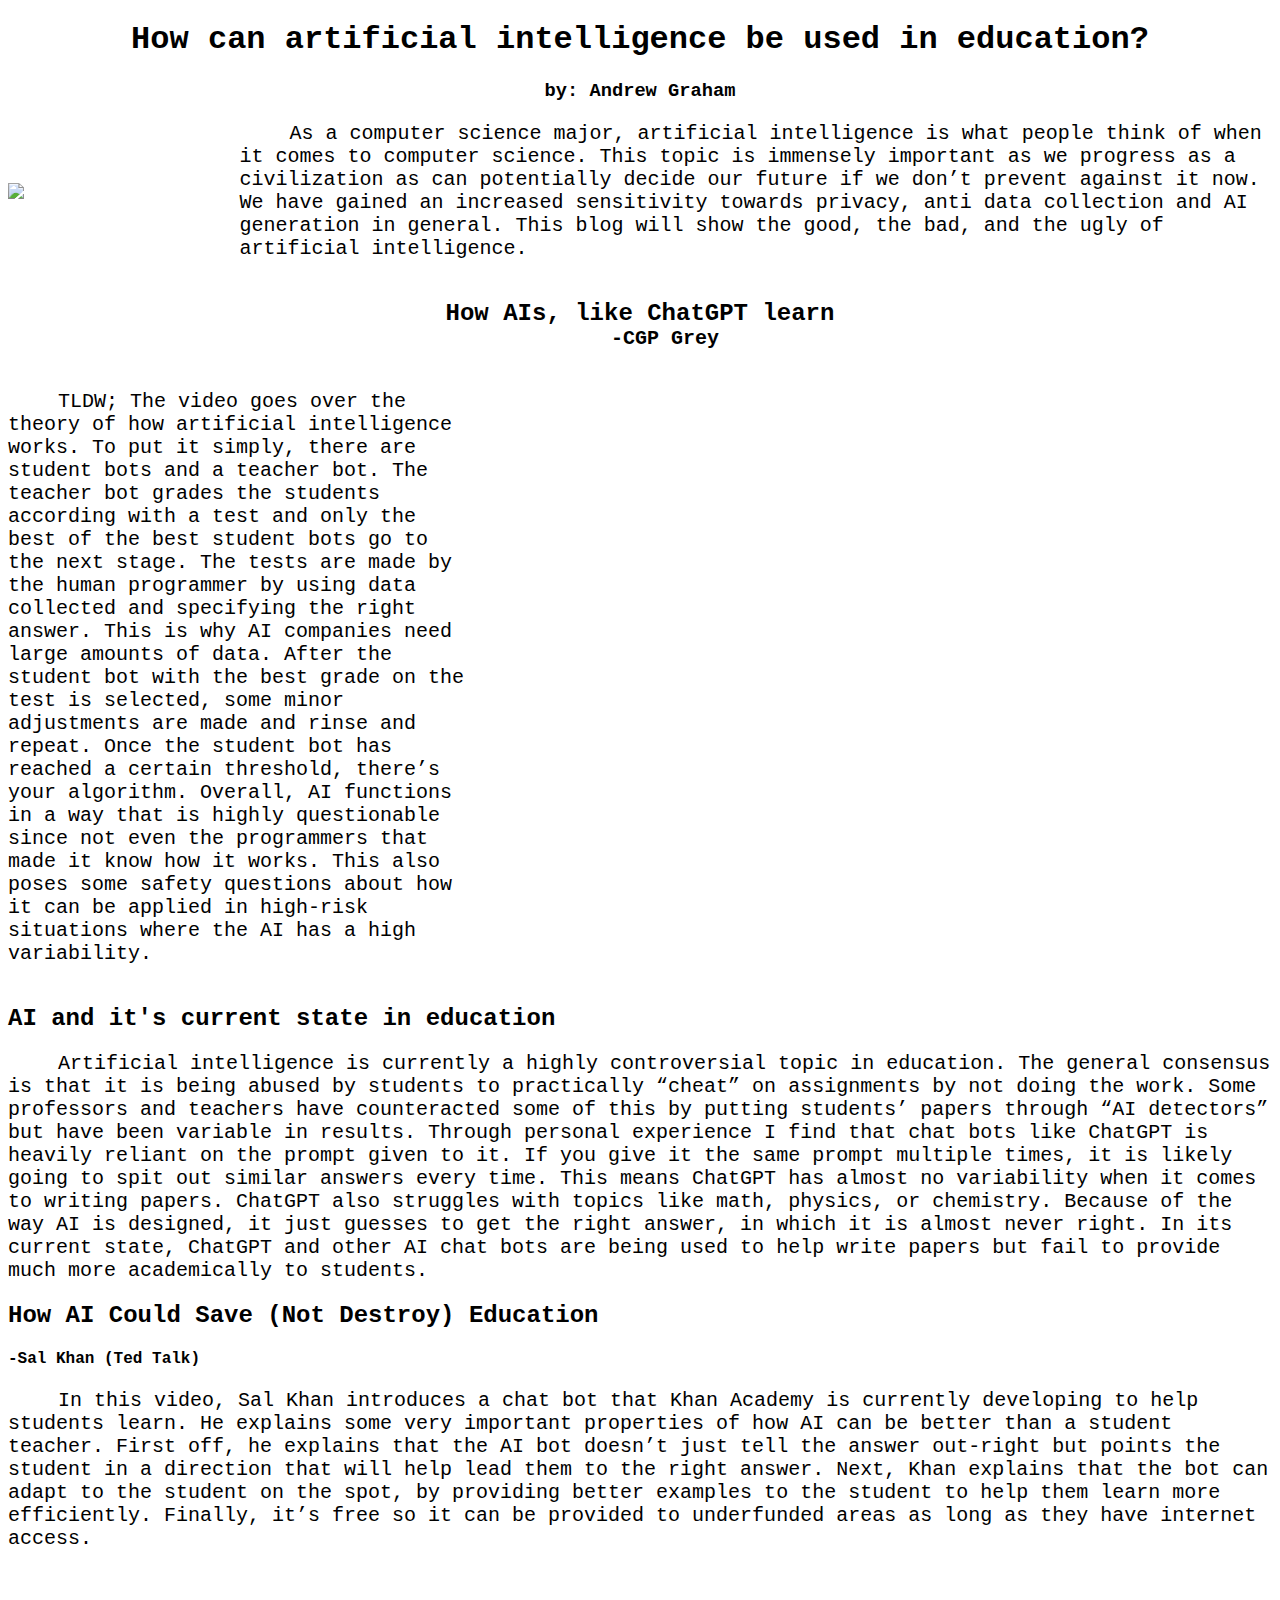
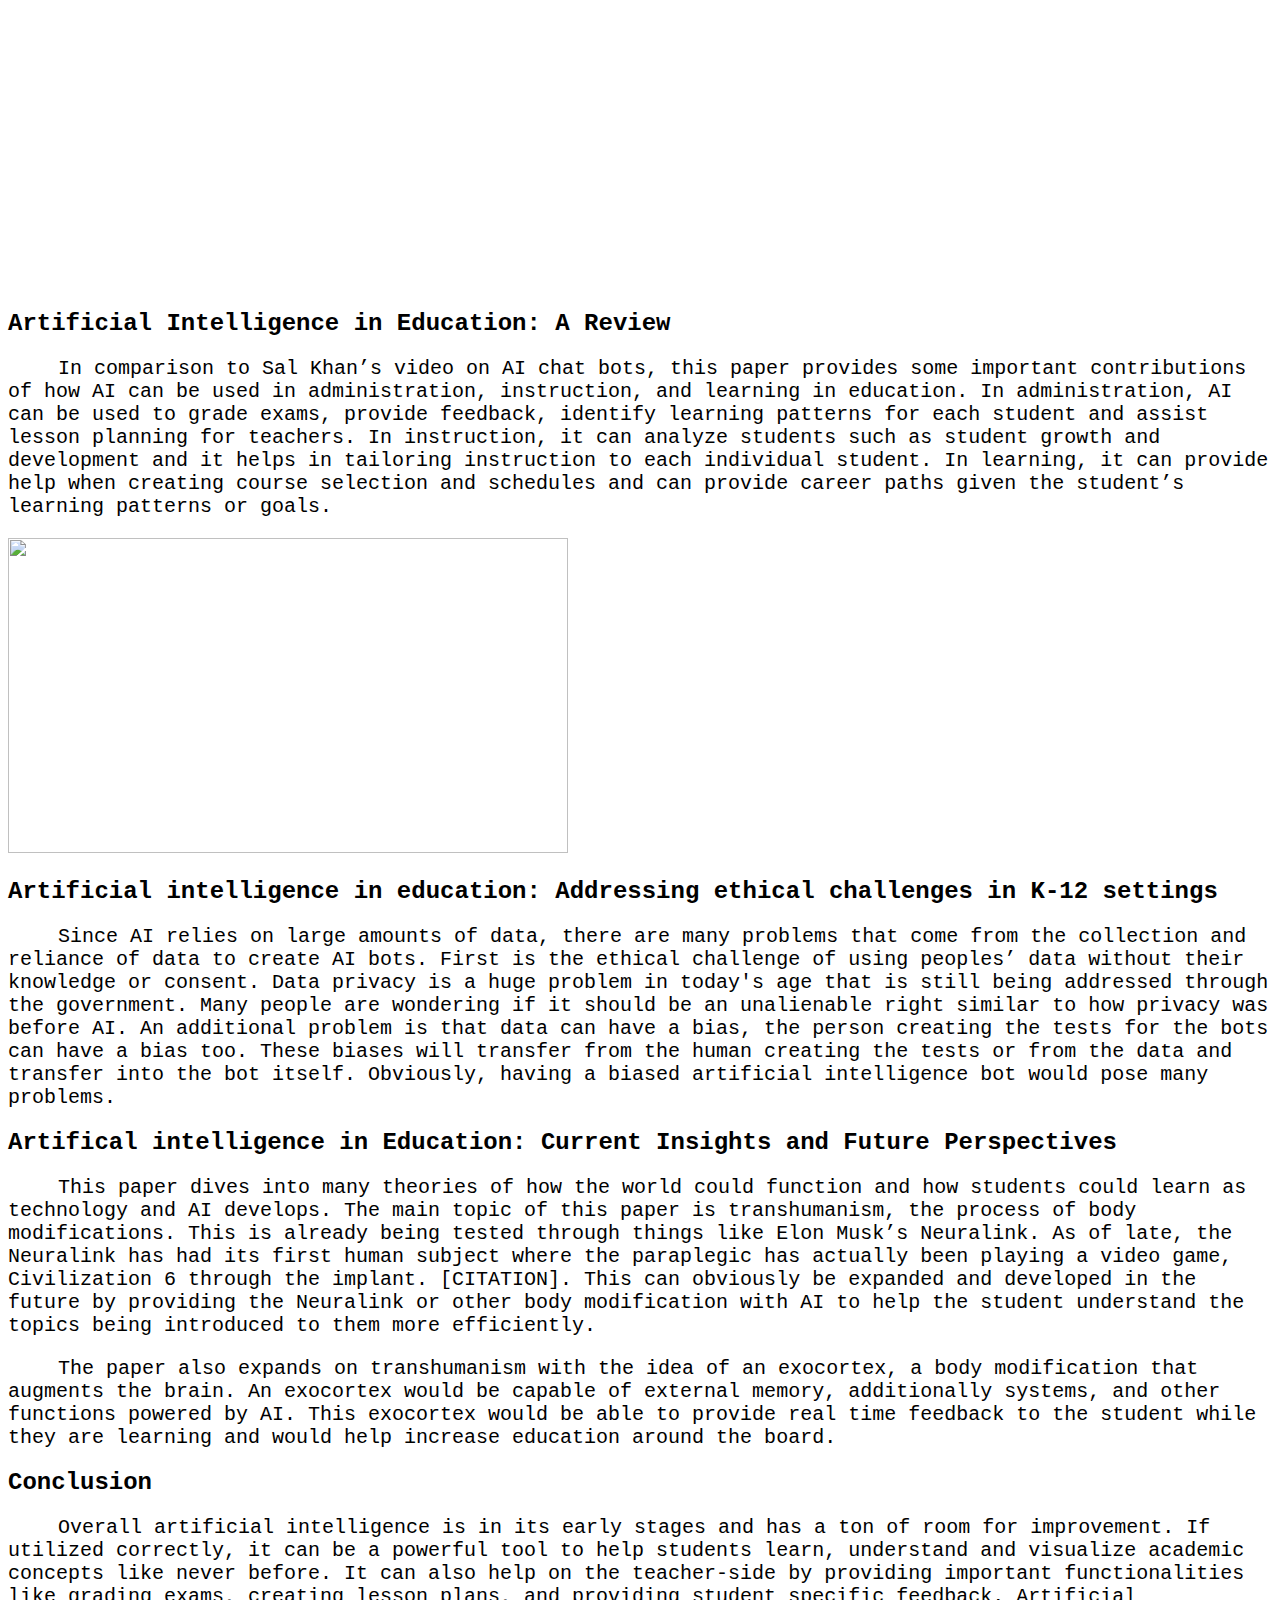
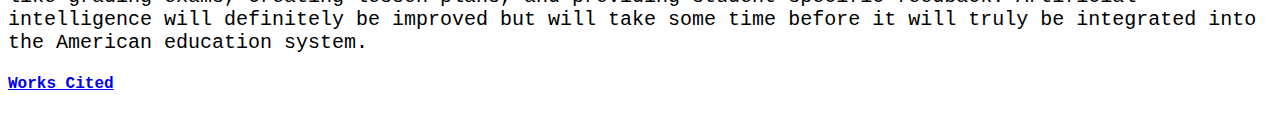
==== index.html @ f6e7867d "Add files via upload" ====
<!DOCTYPE html>
<html lang = "en">
    <head>
        <meta charset = "UTF-8">
        <link rel="stylesheet" href = "style.css">
        <title>English 1107 Blog</title>
    </head>
    <body>
        <h1 class = "title">How can artificial intelligence be used in education?</h1>
        <h3 class = "author">by: Andrew Graham</h3>

        <div class = "intro">
        <img width = "420" height = auto src = "https://cdn.mos.cms.futurecdn.net/VFLt5vHV7aCoLrLGjP9Qwm.jpg">
        <p>
            As a computer science major, artificial intelligence is what people think of when it comes to computer science. This topic is immensely important as we progress as a civilization as can potentially decide our future if we don’t prevent against it now. We have gained an increased sensitivity towards privacy, anti data collection and AI generation in general. This blog will show the good, the bad, and the ugly of artificial intelligence.
        </p>
        </div>
        

        <h2 class = "title">How AIs, like ChatGPT learn <p class = "sub-author">-CGP Grey</p></h2>
        
        <div class = "cgp-grey">
        <p class = "cgp-text">
            TLDW; The video goes over the theory of how artificial intelligence works. To put it simply, there are student bots and a teacher bot. The teacher bot grades the students according with a test and only the best of the best student bots go to the next stage. The tests are made by the human programmer by using data collected and specifying the right answer. This is why AI companies need large amounts of data. After the student bot with the best grade on the test is selected, some minor adjustments are made and rinse and repeat. Once the student bot has reached a certain threshold, there’s your algorithm. Overall, AI functions in a way that is highly questionable since not even the programmers that made it know how it works. This also poses some safety questions about how it can be applied in high-risk situations where the AI has a high variability.
        </p>

        <div class = "cgp-right">
        <!-- this segment will be to the right of the next paragraph-->
        <iframe width="560" height="315" src="https://www.youtube.com/embed/R9OHn5ZF4Uo?si=-fyxmUpeENgncyB3" title="YouTube video player" frameborder="0" allow="accelerometer; autoplay; clipboard-write; encrypted-media; gyroscope; picture-in-picture; web-share" referrerpolicy="strict-origin-when-cross-origin" allowfullscreen></iframe>
        
        <!--<p class = "citation">citation: ???</p>-->

        <!-- this image will also be below the video and to the right of the next paragraph-->
        
        <!--
        <p>The image to the right is the neural network, the inner functions of the AI bot  </p>
        <img width = "560" height = "315" src = "https://victorzhou.com/media/nn-series/network.svg">
        <p>citation: https://victorzhou.com/media/nn-series/network.svg</p>
        -->

        </div>
        </div>


        <h2>AI and it's current state in education</h2>
        <p>
            Artificial intelligence is currently a highly controversial topic in education. The general consensus is that it is being abused by students to practically “cheat” on assignments by not doing the work. Some professors and teachers have counteracted some of this by putting students’ papers through “AI detectors” but have been variable in results. Through personal experience I find that chat bots like ChatGPT is heavily reliant on the prompt given to it. If you give it the same prompt multiple times, it is likely going to spit out similar answers every time. This means ChatGPT has almost no variability when it comes to writing papers. ChatGPT also struggles with topics like math, physics, or chemistry. Because of the way AI is designed, it just guesses to get the right answer, in which it is almost never right. In its current state, ChatGPT and other AI chat bots are being used to help write papers but fail to provide much more academically to students. 
        </p>


        <h2>How AI Could Save (Not Destroy) Education</h2>
        <h4>-Sal Khan (Ted Talk)</h4>
        <p>
            In this video, Sal Khan introduces a chat bot that Khan Academy is currently developing to help students learn. He explains some very important properties of how AI can be better than a student teacher. First off, he explains that the AI bot doesn’t just tell the answer out-right but points the student in a direction that will help lead them to the right answer. Next, Khan explains that the bot can adapt to the student on the spot, by providing better examples to the student to help them learn more efficiently. Finally, it’s free so it can be provided to underfunded areas as long as they have internet access.
        </p>
        <iframe width="560" height="315" src="https://www.youtube.com/embed/hJP5GqnTrNo?si=AxEjg6H-vt85Eyue" title="YouTube video player" frameborder="0" allow="accelerometer; autoplay; clipboard-write; encrypted-media; gyroscope; picture-in-picture; web-share" referrerpolicy="strict-origin-when-cross-origin" allowfullscreen></iframe>


        <h2>Artificial Intelligence in Education: A Review</h2>
        <!--<p>citation: ???</p>-->
        <p>
            In comparison to Sal Khan’s video on AI chat bots, this paper provides some important contributions of how AI can be used in administration, instruction, and learning in education. In administration, AI can be used to grade exams, provide feedback, identify learning patterns for each student and assist lesson planning for teachers. In instruction, it can analyze students such as student growth and development and it helps in tailoring instruction to each individual student. In learning, it can provide help when creating course selection and schedules and can provide career paths given the student’s learning patterns or goals.
        </p>
        <img width = "560" height = "315" src = "https://ieeexplore.ieee.org/mediastore_new/IEEE/content/media/6287639/8948470/9069875/chen.t2-2988510-small.gif">
        <!--<p>citation: ???</p>-->


        <h2>Artificial intelligence in education: Addressing ethical challenges in K-12 settings</h2>
        <!--<p>citation: ????</p>-->
        <p>
            Since AI relies on large amounts of data, there are many problems that come from the collection and reliance of data to create AI bots. First is the ethical challenge of using peoples’ data without their knowledge or consent. Data privacy is a huge problem in today's age that is still being addressed through the government. Many people are wondering if it should be an unalienable right similar to how privacy was before AI. An additional problem is that data can have a bias, the person creating the tests for the bots can have a bias too. These biases will transfer from the human creating the tests or from the data and transfer into the bot itself. Obviously, having a biased artificial intelligence bot would pose many problems.
        </p>

        <h2>Artifical intelligence in Education: Current Insights and Future Perspectives</h2>
        <!--<p>citation: ???</p>-->
        <p>
            This paper dives into many theories of how the world could function and how students could learn as technology and AI develops. The main topic of this paper is transhumanism, the process of body modifications. This is already being tested through things like Elon Musk’s Neuralink. As of late, the Neuralink has had its first human subject where the paraplegic has actually been playing a video game, Civilization 6 through the implant. [CITATION]. This can obviously be expanded and developed in the future by providing the Neuralink or other body modification with AI to help the student understand the topics being introduced to them more efficiently. 
        </p>
        <p>
            The paper also expands on transhumanism with the idea of an exocortex, a body modification that augments the brain. An exocortex would be capable of external memory, additionally systems, and other functions powered by AI. This exocortex would be able to provide real time feedback to the student while they are learning and would help increase education around the board.
        </p>

        <h2>Conclusion</h2>
        <p>
            Overall artificial intelligence is in its early stages and has a ton of room for improvement. If utilized correctly, it can be a powerful tool to help students learn, understand and visualize academic concepts like never before. It can also help on the teacher-side by providing important functionalities like grading exams, creating lesson plans, and providing student specific feedback. Artificial intelligence will definitely be improved but will take some time before it will truly be integrated into the American education system.
        </p>
        <h4><a class = "title" href = "works-cited.html">Works Cited</a></h4>

    </body>
</html>
---- style.css ----
*{
    font-family:'Courier New', Courier, monospace;
}

.title{
    text-align: center;
}

.author{
    text-align: center;
    margin: 0px;
}

.intro{
    display: flex;
    flex-direction: row;
    align-items: center;
    gap: 150px;
}

p {
    font-size: 20px;
    text-indent: 50px;
}

.sub-author{
    margin: 0px;
}

.cgp-grey{
    display: flex;
    flex-direction: row;
    justify-content: space-evenly;
    gap: 200px;
}

.cgp-right{
    display: flex;
    flex-direction: column;
    align-items: flex-end;
    margin: 20px;
}

.citation{
    font-size: 12px;
    text-align: left;
}
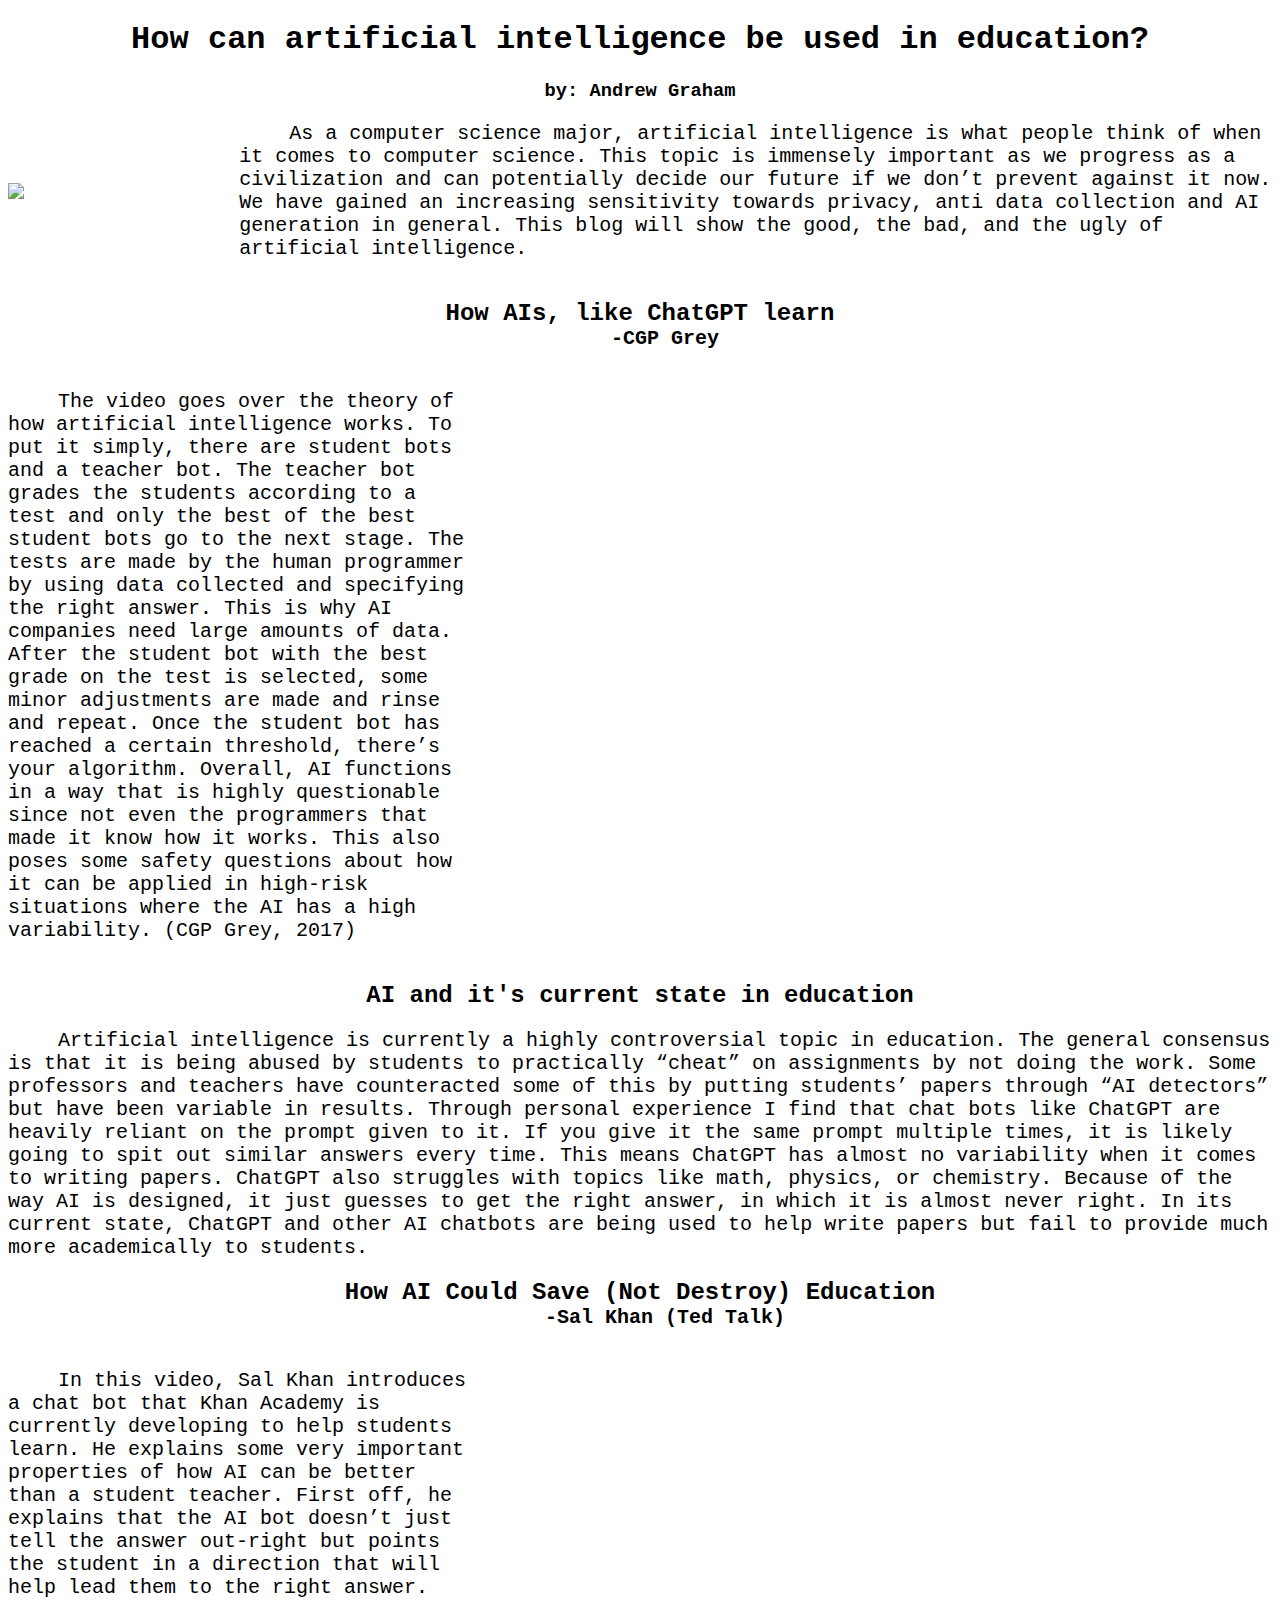
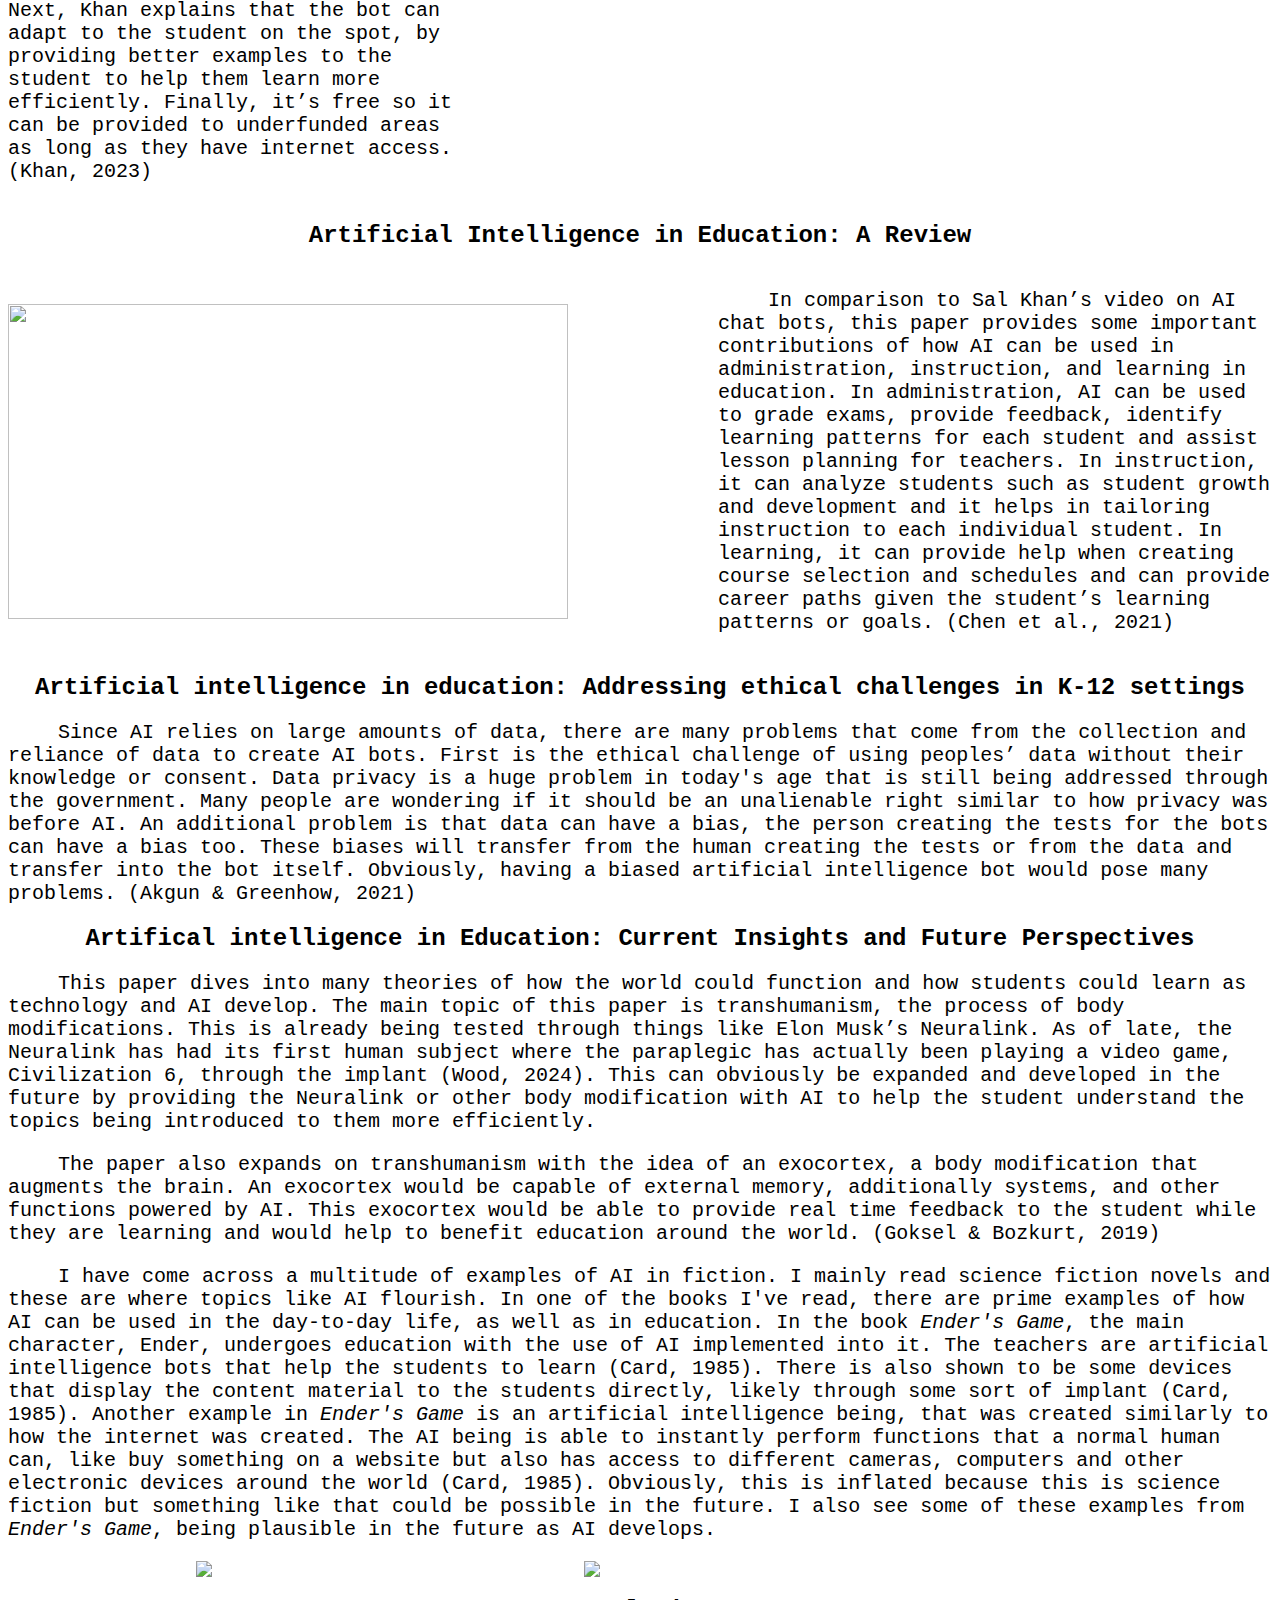
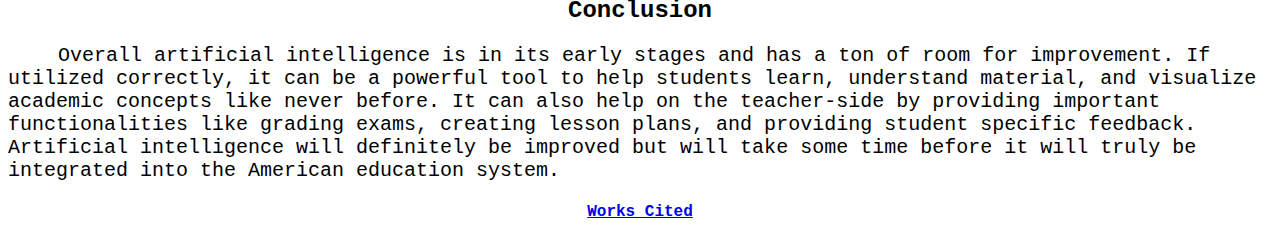
==== commit 7ec42eca: "Updated the website with citations, pictures, and more content." ====
--- a/index.html
+++ b/index.html
@@ -12,7 +12,7 @@
         <div class = "intro">
         <img width = "420" height = auto src = "https://cdn.mos.cms.futurecdn.net/VFLt5vHV7aCoLrLGjP9Qwm.jpg">
         <p>
-            As a computer science major, artificial intelligence is what people think of when it comes to computer science. This topic is immensely important as we progress as a civilization as can potentially decide our future if we don’t prevent against it now. We have gained an increased sensitivity towards privacy, anti data collection and AI generation in general. This blog will show the good, the bad, and the ugly of artificial intelligence.
+            As a computer science major, artificial intelligence is what people think of when it comes to computer science. This topic is immensely important as we progress as a civilization and can potentially decide our future if we don’t prevent against it now. We have gained an increasing sensitivity towards privacy, anti data collection and AI generation in general. This blog will show the good, the bad, and the ugly of artificial intelligence.
         </p>
         </div>
         
@@ -21,7 +21,7 @@
         
         <div class = "cgp-grey">
         <p class = "cgp-text">
-            TLDW; The video goes over the theory of how artificial intelligence works. To put it simply, there are student bots and a teacher bot. The teacher bot grades the students according with a test and only the best of the best student bots go to the next stage. The tests are made by the human programmer by using data collected and specifying the right answer. This is why AI companies need large amounts of data. After the student bot with the best grade on the test is selected, some minor adjustments are made and rinse and repeat. Once the student bot has reached a certain threshold, there’s your algorithm. Overall, AI functions in a way that is highly questionable since not even the programmers that made it know how it works. This also poses some safety questions about how it can be applied in high-risk situations where the AI has a high variability.
+            The video goes over the theory of how artificial intelligence works. To put it simply, there are student bots and a teacher bot. The teacher bot grades the students according to a test and only the best of the best student bots go to the next stage. The tests are made by the human programmer by using data collected and specifying the right answer. This is why AI companies need large amounts of data. After the student bot with the best grade on the test is selected, some minor adjustments are made and rinse and repeat. Once the student bot has reached a certain threshold, there’s your algorithm. Overall, AI functions in a way that is highly questionable since not even the programmers that made it know how it works. This also poses some safety questions about how it can be applied in high-risk situations where the AI has a high variability. (CGP Grey, 2017)
         </p>
 
         <div class = "cgp-right">
@@ -42,49 +42,61 @@
         </div>
 
 
-        <h2>AI and it's current state in education</h2>
+        <h2 class = "title">AI and it's current state in education</h2>
         <p>
-            Artificial intelligence is currently a highly controversial topic in education. The general consensus is that it is being abused by students to practically “cheat” on assignments by not doing the work. Some professors and teachers have counteracted some of this by putting students’ papers through “AI detectors” but have been variable in results. Through personal experience I find that chat bots like ChatGPT is heavily reliant on the prompt given to it. If you give it the same prompt multiple times, it is likely going to spit out similar answers every time. This means ChatGPT has almost no variability when it comes to writing papers. ChatGPT also struggles with topics like math, physics, or chemistry. Because of the way AI is designed, it just guesses to get the right answer, in which it is almost never right. In its current state, ChatGPT and other AI chat bots are being used to help write papers but fail to provide much more academically to students. 
+            Artificial intelligence is currently a highly controversial topic in education. The general consensus is that it is being abused by students to practically “cheat” on assignments by not doing the work. Some professors and teachers have counteracted some of this by putting students’ papers through “AI detectors” but have been variable in results. Through personal experience I find that chat bots like ChatGPT are heavily reliant on the prompt given to it. If you give it the same prompt multiple times, it is likely going to spit out similar answers every time. This means ChatGPT has almost no variability when it comes to writing papers. ChatGPT also struggles with topics like math, physics, or chemistry. Because of the way AI is designed, it just guesses to get the right answer, in which it is almost never right. In its current state, ChatGPT and other AI chatbots are being used to help write papers but fail to provide much more academically to students. 
         </p>
 
 
-        <h2>How AI Could Save (Not Destroy) Education</h2>
-        <h4>-Sal Khan (Ted Talk)</h4>
+        <h2 class = "title">How AI Could Save (Not Destroy) Education<p class = "sub-author">-Sal Khan (Ted Talk)</p></h2>
+        <div class = "cgp-grey">
+        <p class = "cgp-text">
+            In this video, Sal Khan introduces a chat bot that Khan Academy is currently developing to help students learn. He explains some very important properties of how AI can be better than a student teacher. First off, he explains that the AI bot doesn’t just tell the answer out-right but points the student in a direction that will help lead them to the right answer. Next, Khan explains that the bot can adapt to the student on the spot, by providing better examples to the student to help them learn more efficiently. Finally, it’s free so it can be provided to underfunded areas as long as they have internet access. (Khan, 2023)
+        </p>
+        <div class = "cgp-right">
+        <iframe width="560" height="315" src="https://www.youtube.com/embed/hJP5GqnTrNo?si=AxEjg6H-vt85Eyue" title="YouTube video player" frameborder="0" allow="accelerometer; autoplay; clipboard-write; encrypted-media; gyroscope; picture-in-picture; web-share" referrerpolicy="strict-origin-when-cross-origin" allowfullscreen></iframe>
+        </div>
+        </div>
+
+        <h2 class = "title">Artificial Intelligence in Education: A Review</h2>
+        <!--<p>citation: ???</p>-->
+        <div class = "intro">
+        <img width = "560" height = "315" src = "https://ieeexplore.ieee.org/mediastore_new/IEEE/content/media/6287639/8948470/9069875/chen.t2-2988510-small.gif">
         <p>
-            In this video, Sal Khan introduces a chat bot that Khan Academy is currently developing to help students learn. He explains some very important properties of how AI can be better than a student teacher. First off, he explains that the AI bot doesn’t just tell the answer out-right but points the student in a direction that will help lead them to the right answer. Next, Khan explains that the bot can adapt to the student on the spot, by providing better examples to the student to help them learn more efficiently. Finally, it’s free so it can be provided to underfunded areas as long as they have internet access.
+            In comparison to Sal Khan’s video on AI chat bots, this paper provides some important contributions of how AI can be used in administration, instruction, and learning in education. In administration, AI can be used to grade exams, provide feedback, identify learning patterns for each student and assist lesson planning for teachers. In instruction, it can analyze students such as student growth and development and it helps in tailoring instruction to each individual student. In learning, it can provide help when creating course selection and schedules and can provide career paths given the student’s learning patterns or goals. (Chen et al., 2021)
         </p>
-        <iframe width="560" height="315" src="https://www.youtube.com/embed/hJP5GqnTrNo?si=AxEjg6H-vt85Eyue" title="YouTube video player" frameborder="0" allow="accelerometer; autoplay; clipboard-write; encrypted-media; gyroscope; picture-in-picture; web-share" referrerpolicy="strict-origin-when-cross-origin" allowfullscreen></iframe>
-
-
-        <h2>Artificial Intelligence in Education: A Review</h2>
-        <!--<p>citation: ???</p>-->
-        <p>
-            In comparison to Sal Khan’s video on AI chat bots, this paper provides some important contributions of how AI can be used in administration, instruction, and learning in education. In administration, AI can be used to grade exams, provide feedback, identify learning patterns for each student and assist lesson planning for teachers. In instruction, it can analyze students such as student growth and development and it helps in tailoring instruction to each individual student. In learning, it can provide help when creating course selection and schedules and can provide career paths given the student’s learning patterns or goals.
-        </p>
-        <img width = "560" height = "315" src = "https://ieeexplore.ieee.org/mediastore_new/IEEE/content/media/6287639/8948470/9069875/chen.t2-2988510-small.gif">
+        </div>
         <!--<p>citation: ???</p>-->
 
 
-        <h2>Artificial intelligence in education: Addressing ethical challenges in K-12 settings</h2>
+        <h2 class = "title">Artificial intelligence in education: Addressing ethical challenges in K-12 settings</h2>
         <!--<p>citation: ????</p>-->
         <p>
-            Since AI relies on large amounts of data, there are many problems that come from the collection and reliance of data to create AI bots. First is the ethical challenge of using peoples’ data without their knowledge or consent. Data privacy is a huge problem in today's age that is still being addressed through the government. Many people are wondering if it should be an unalienable right similar to how privacy was before AI. An additional problem is that data can have a bias, the person creating the tests for the bots can have a bias too. These biases will transfer from the human creating the tests or from the data and transfer into the bot itself. Obviously, having a biased artificial intelligence bot would pose many problems.
+            Since AI relies on large amounts of data, there are many problems that come from the collection and reliance of data to create AI bots. First is the ethical challenge of using peoples’ data without their knowledge or consent. Data privacy is a huge problem in today's age that is still being addressed through the government. Many people are wondering if it should be an unalienable right similar to how privacy was before AI. An additional problem is that data can have a bias, the person creating the tests for the bots can have a bias too. These biases will transfer from the human creating the tests or from the data and transfer into the bot itself. Obviously, having a biased artificial intelligence bot would pose many problems. (Akgun & Greenhow, 2021)
         </p>
 
-        <h2>Artifical intelligence in Education: Current Insights and Future Perspectives</h2>
+        <h2 class = "title">Artifical intelligence in Education: Current Insights and Future Perspectives</h2>
         <!--<p>citation: ???</p>-->
         <p>
-            This paper dives into many theories of how the world could function and how students could learn as technology and AI develops. The main topic of this paper is transhumanism, the process of body modifications. This is already being tested through things like Elon Musk’s Neuralink. As of late, the Neuralink has had its first human subject where the paraplegic has actually been playing a video game, Civilization 6 through the implant. [CITATION]. This can obviously be expanded and developed in the future by providing the Neuralink or other body modification with AI to help the student understand the topics being introduced to them more efficiently. 
+            This paper dives into many theories of how the world could function and how students could learn as technology and AI develop. The main topic of this paper is transhumanism, the process of body modifications. This is already being tested through things like Elon Musk’s Neuralink. As of late, the Neuralink has had its first human subject where the paraplegic has actually been playing a video game, Civilization 6, through the implant (Wood, 2024). This can obviously be expanded and developed in the future by providing the Neuralink or other body modification with AI to help the student understand the topics being introduced to them more efficiently. 
         </p>
         <p>
-            The paper also expands on transhumanism with the idea of an exocortex, a body modification that augments the brain. An exocortex would be capable of external memory, additionally systems, and other functions powered by AI. This exocortex would be able to provide real time feedback to the student while they are learning and would help increase education around the board.
+            The paper also expands on transhumanism with the idea of an exocortex, a body modification that augments the brain. An exocortex would be capable of external memory, additionally systems, and other functions powered by AI. This exocortex would be able to provide real time feedback to the student while they are learning and would help to benefit education around the world. (Goksel & Bozkurt, 2019)
+        </p>
+        <p>
+            I have come across a multitude of examples of AI in fiction. I mainly read science fiction novels and these are where topics like AI flourish. In one of the books I've read, there are prime examples of how AI can be used in the day-to-day life, as well as in education. In the book <em>Ender's Game</em>, the main character, Ender, undergoes education with the use of AI implemented into it. The teachers are artificial intelligence bots that help the students to learn (Card, 1985). There is also shown to be some devices that display the content material to the students directly, likely through some sort of implant (Card, 1985). Another example in <em>Ender's Game</em> is an artificial intelligence being, that was created similarly to how the internet was created. The AI being is able to instantly perform functions that a normal human can, like buy something on a website but also has access to different cameras, computers and other electronic devices around the world (Card, 1985). Obviously, this is inflated because this is science fiction but something like that could be possible in the future. I also see some of these examples from <em>Ender's Game</em>, being plausible in the future as AI develops.
         </p>
 
-        <h2>Conclusion</h2>
+        <div class = "images">
+            <img width = "200" src = "https://i.pinimg.com/736x/c4/06/28/c406280d81f7e0e32f6b5f3af36d4282.jpg">
+            <img width = "500" src = "https://images.squarespace-cdn.com/content/v1/507b2f30e4b066e116488db6/1383546506595-0UJ5AXGRMCMJ7OBJO01X/enders-game-battle-school.jpg">
+        </div>
+
+        <h2 class = "title">Conclusion</h2>
         <p>
-            Overall artificial intelligence is in its early stages and has a ton of room for improvement. If utilized correctly, it can be a powerful tool to help students learn, understand and visualize academic concepts like never before. It can also help on the teacher-side by providing important functionalities like grading exams, creating lesson plans, and providing student specific feedback. Artificial intelligence will definitely be improved but will take some time before it will truly be integrated into the American education system.
+            Overall artificial intelligence is in its early stages and has a ton of room for improvement. If utilized correctly, it can be a powerful tool to help students learn, understand material, and visualize academic concepts like never before. It can also help on the teacher-side by providing important functionalities like grading exams, creating lesson plans, and providing student specific feedback. Artificial intelligence will definitely be improved but will take some time before it will truly be integrated into the American education system. 
         </p>
-        <h4><a class = "title" href = "works-cited.html">Works Cited</a></h4>
+        <h4 class = "title"><a href = "works-cited.html">Works Cited</a></h4>
 
     </body>
 </html>--- a/style.css
+++ b/style.css
@@ -44,4 +44,10 @@
 .citation{
     font-size: 12px;
     text-align: left;
+}
+
+.images{
+    display: flex;
+    flex-direction: row;
+    justify-content: space-evenly;
 }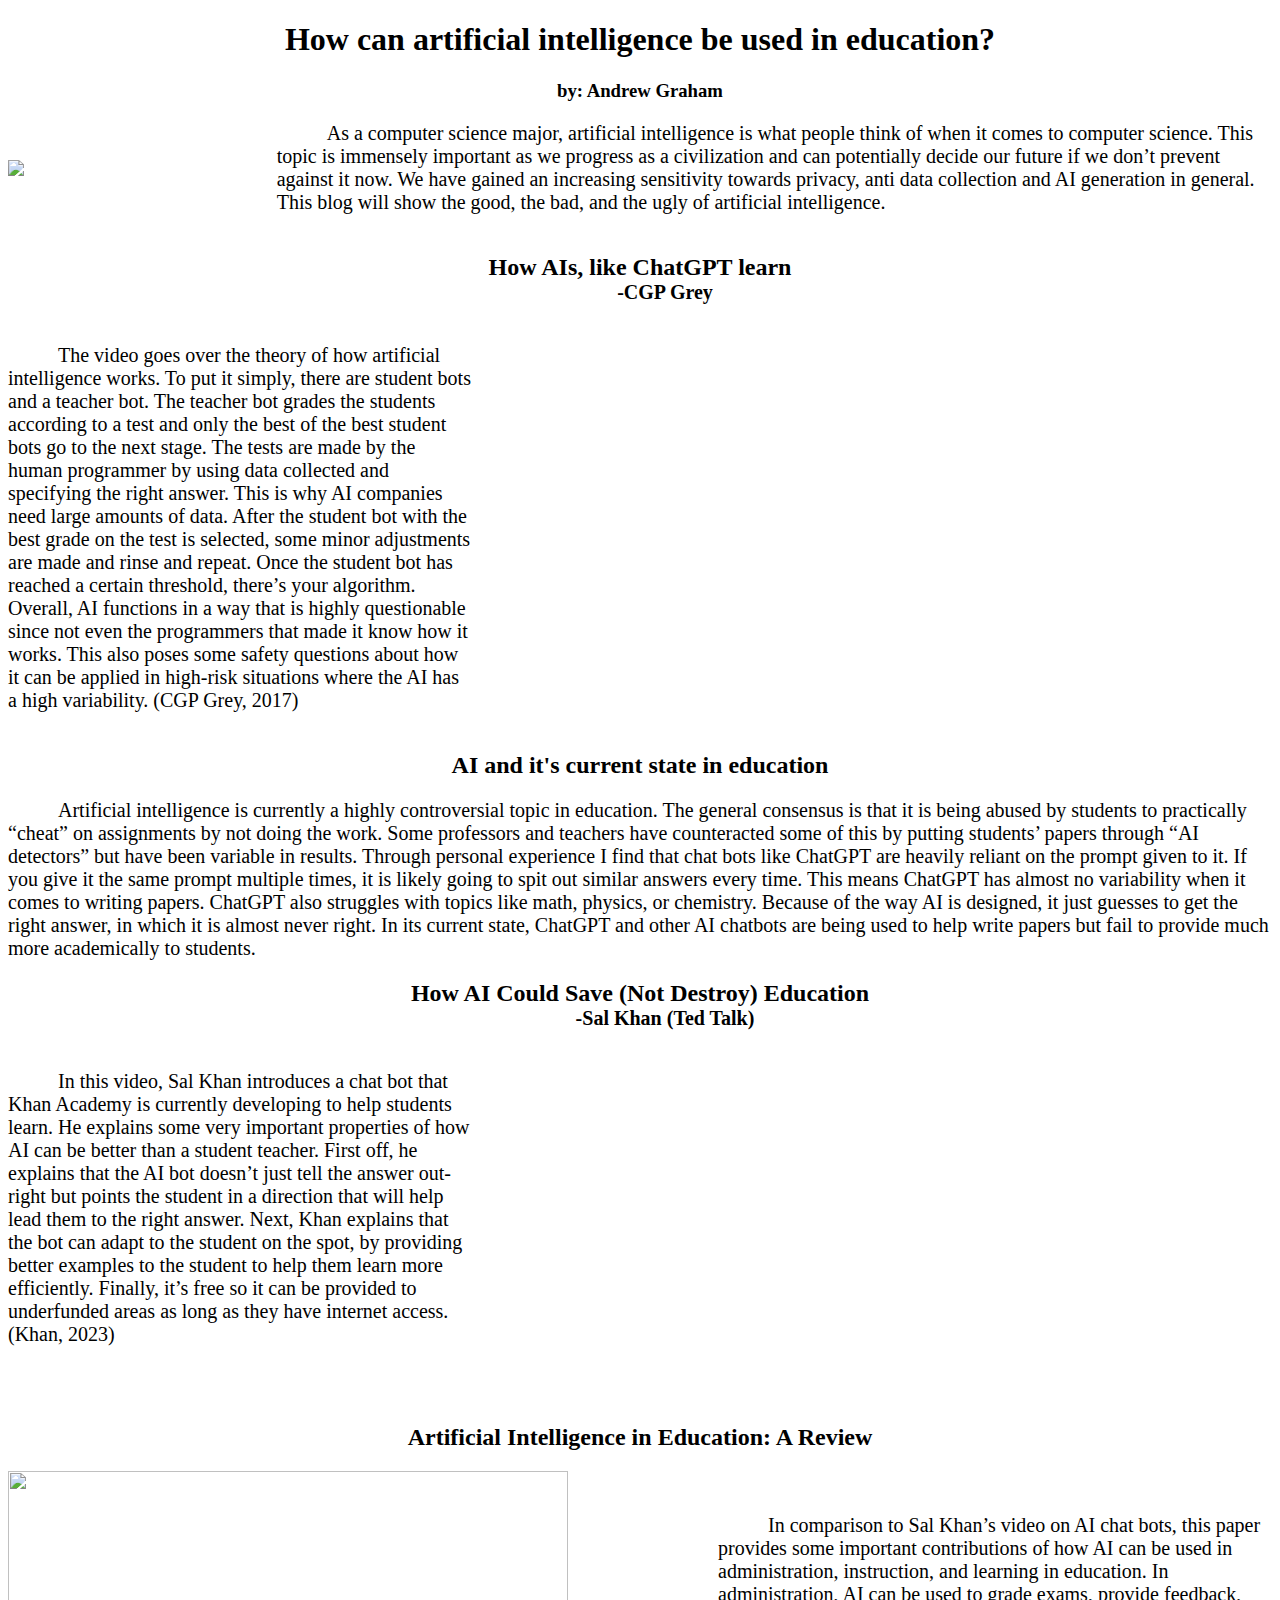
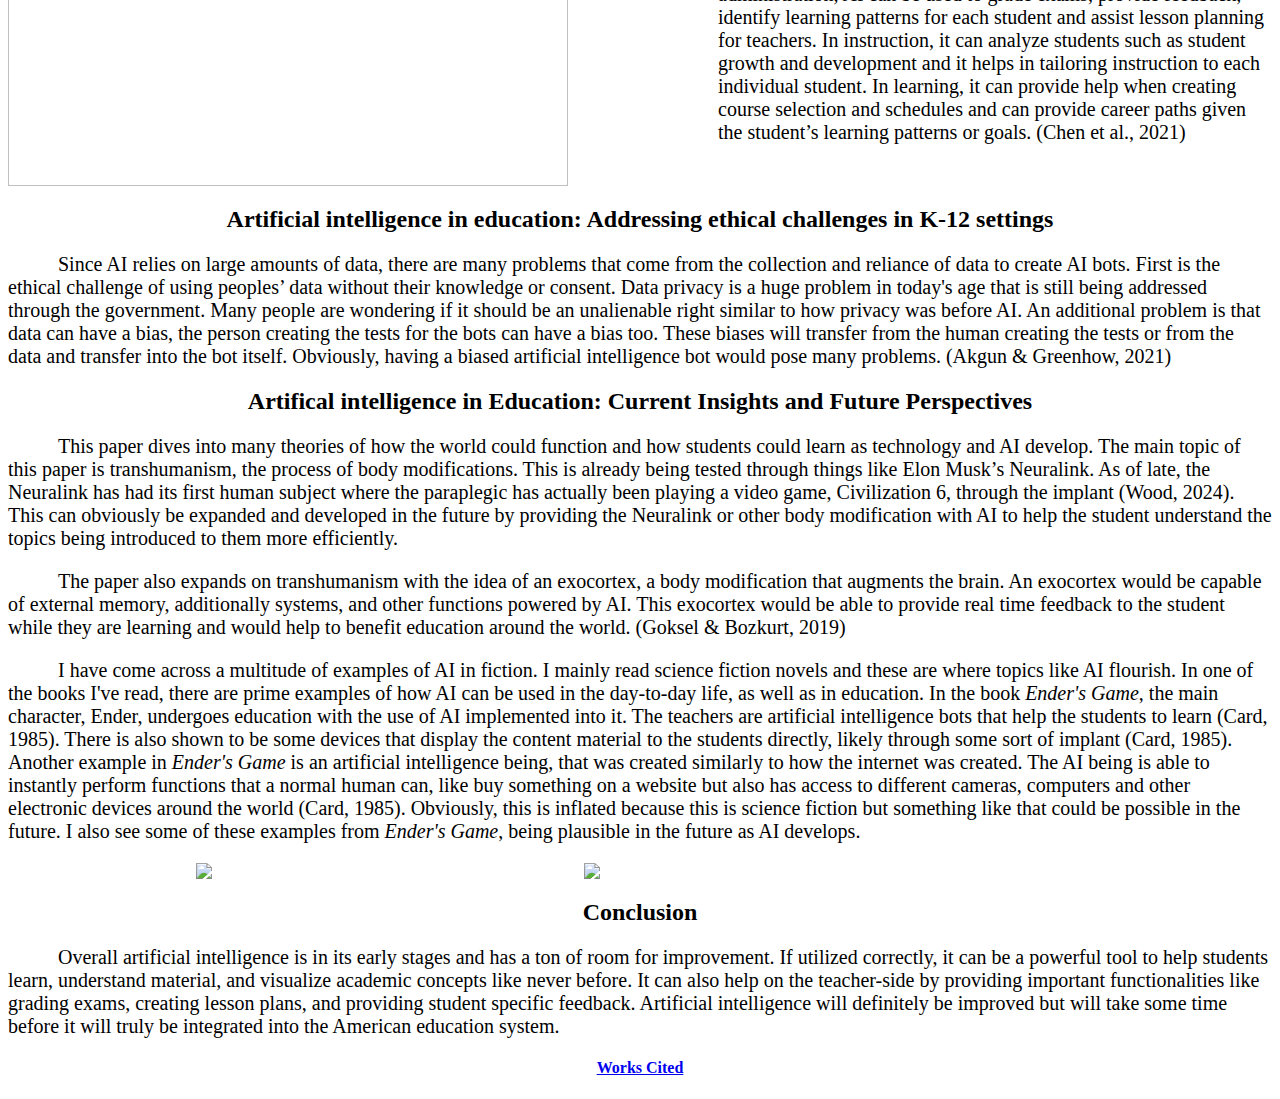
==== commit c997aa30: "updated title" ====
--- a/index.html
+++ b/index.html
@@ -3,7 +3,7 @@
     <head>
         <meta charset = "UTF-8">
         <link rel="stylesheet" href = "style.css">
-        <title>English 1107 Blog</title>
+        <title>English 1007 Blog</title>
     </head>
     <body>
         <h1 class = "title">How can artificial intelligence be used in education?</h1>
--- a/style.css
+++ b/style.css
@@ -1,5 +1,5 @@
 *{
-    font-family:'Courier New', Courier, monospace;
+    font-family: Garamond, Georgia, serif;
 }
 
 .title{
